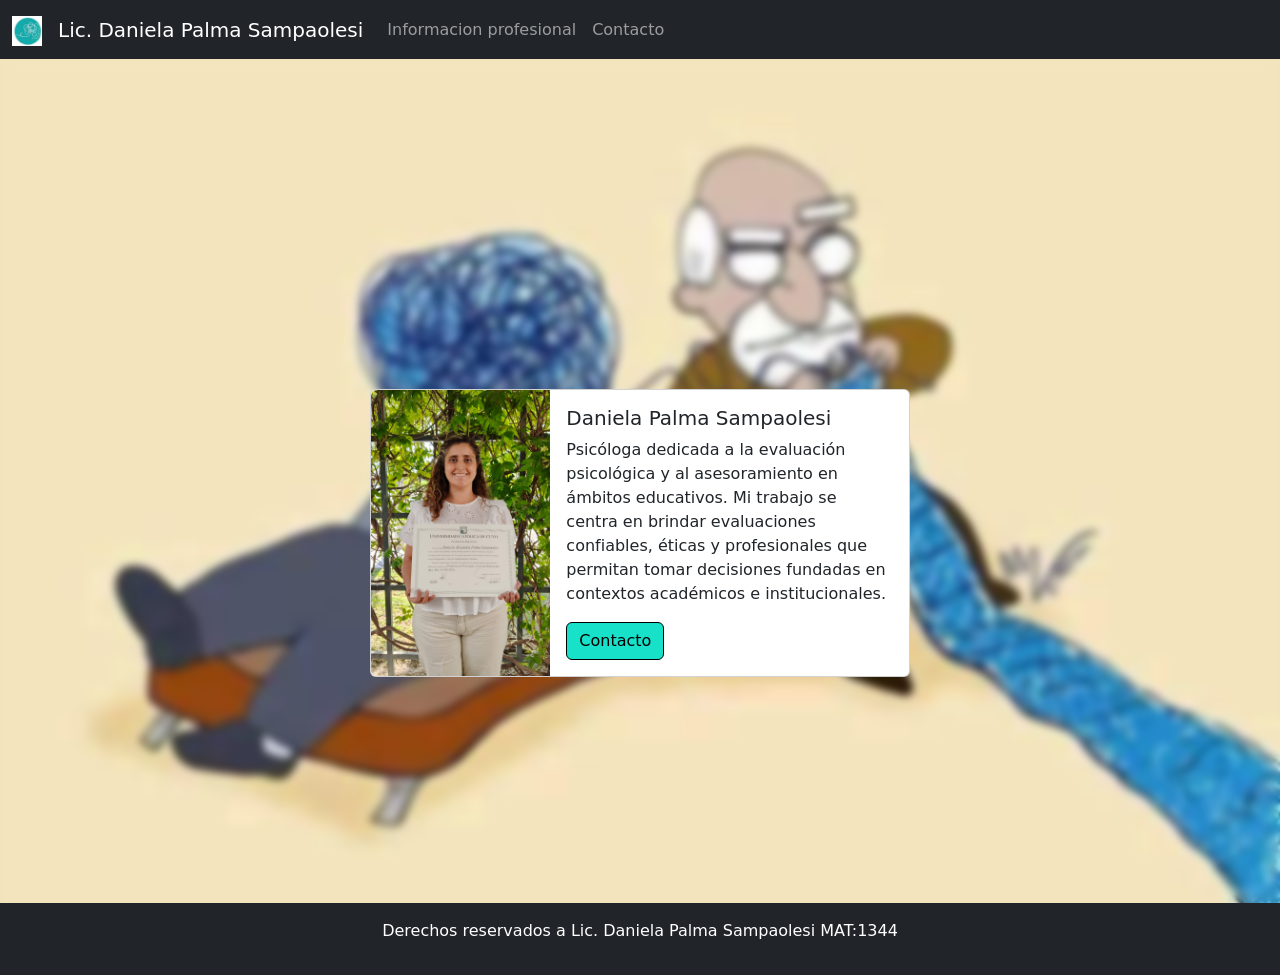
==== index.html @ fa52f3df "v1" ====
<!DOCTYPE html>
<html lang="es">

<head>
    <meta charset="UTF-8">
    <meta name="viewport" content="width=device-width, initial-scale=1.0">
    <link href="https://cdn.jsdelivr.net/npm/bootstrap@5.0.2/dist/css/bootstrap.min.css" rel="stylesheet"
        integrity="sha384-EVSTQN3/azprG1Anm3QDgpJLIm9Nao0Yz1ztcQTwFspd3yD65VohhpuuCOmLASjC" crossorigin="anonymous">
    <link rel="stylesheet" href="https://cdnjs.cloudflare.com/ajax/libs/font-awesome/6.5.2/css/all.min.css"
        integrity="sha512-SnH5WK+bZxgPHs44uWIX+LLJAJ9/2PkPKZ5QiAj6Ta86w+fsb2TkcmfRyVX3pBnMFcV7oQPJkl9QevSCWr3W6A=="
        crossorigin="anonymous" referrerpolicy="no-referrer" />
    <link rel="stylesheet" href="./styles/styles.css">
    <title>Daniela Palma</title>
</head>

<body>
    <header>

        <nav class="navbar navbar-expand-sm bg-dark navbar-dark">
            <div class="container-fluid">
                <a class="navbar-brand" href="./index.html">
                    <img src="./assets/logoDP.png" alt="LogoDP" width="30" height="30"
                        class="d-inline-block align-text-top">
                </a>
                <a class="navbar-brand" href="./index.html">Lic. Daniela Palma Sampaolesi</a>
                <button class="navbar-toggler" type="button" data-bs-toggle="collapse"
                    data-bs-target="#collapsibleNavbar">
                    <span class="navbar-toggler-icon"></span>
                </button>
                <div class="collapse navbar-collapse" id="collapsibleNavbar">
                    <ul class="navbar-nav">
                        <li class="nav-item">
                            <a class="nav-link" href="./pages/infoPersonal.html">Informacion profesional</a>
                        </li>
                        <li class="nav-item">
                            <a class="nav-link" href="./pages/contacto.html">Contacto</a>
                        </li>
                    </ul>
                </div>
            </div>
        </nav>
    </header>

    <div class="main-container">
        <div class="card mb-3" style="max-width: 540px;">
            <div class="row g-0">
                <div class="col-md-4">
                    <img src="./assets/daniela.jpg" class="img-fluid rounded-start img-cover" alt="fotoDaniela">
                </div>
                <div class="col-md-8">
                    <div class="card-body">
                        <h5 class="card-title">Daniela Palma Sampaolesi</h5>
                        <p class="card-text">Psicóloga dedicada a la evaluación psicológica y al
                            asesoramiento en ámbitos educativos.
                            Mi trabajo se centra en brindar evaluaciones confiables, éticas y profesionales que permitan
                            tomar decisiones fundadas en contextos académicos e institucionales.</p>
                        <p class="card-text"><a class="btn btn-primary" href="./pages/contacto.html">Contacto</a></p>
                    </div>
                </div>
            </div>
        </div>
    </div>
    <footer class="bg-dark text-center text-white py-3">
        <p>Derechos reservados a Lic. Daniela Palma Sampaolesi MAT:1344</p>
    </footer>
    <script src="https://cdn.jsdelivr.net/npm/@popperjs/core@2.9.2/dist/umd/popper.min.js"
        integrity="sha384-IQsoLXl5PILFhosVNubq5LC7Qb9DXgDA9i+tQ8Zj3iwWAwPtgFTxbJ8NT4GN1R8p"
        crossorigin="anonymous"></script>
    <script src="https://cdn.jsdelivr.net/npm/bootstrap@5.0.2/dist/js/bootstrap.min.js"
        integrity="sha384-cVKIPhGWiC2Al4u+LWgxfKTRIcfu0JTxR+EQDz/bgldoEyl4H0zUF0QKbrJ0EcQF"
        crossorigin="anonymous"></script>
</body>

</html>
---- styles/styles.css ----
.main-container {
    position: relative;
    overflow: hidden;
    min-height: calc(100vh - 56px);
    display: flex;
    justify-content: center;
    align-items: flex-start;
    padding-top: 330px;
    background-image: url(../assets/fondo5.jpg);
    background-size: cover;         
    background-position: center;   
    background-repeat: no-repeat;   
}
.main-container::before {
    content: "";
    position: absolute;
    top: 0; left: 0; right: 0; bottom: 0;
    background-image: inherit;
    background-size: cover;
    background-position: center;
    background-repeat: no-repeat;
    filter: blur(4px); 
    z-index: 0;
}
.main-container > * {
    position: relative;
    z-index: 1;
}

.btn-primary {
    background-color: #17e2c9;
    border-color: #000000;
    color: #000000;
}

.btn-primary:hover {
    background-color: #bdbdbd;
    color: #000000;
    border-color: #000000;
}

.img-cover {
    width: 100%;
    height: 100%;
    object-fit: cover;
    object-position: center;
    border-top-left-radius: 0.25rem;
    border-bottom-left-radius: 0.25rem;
}
.accordion {
    margin-left: 50px;           
    margin-right: 50px;
}

@media (max-width: 991px) {
    .container {
        padding: 30px;
        grid-template-columns: repeat(1, 1fr);
    }

    .box:nth-child(1) {
        grid-column-start: span 1;
    }

    .box:nth-child(4) {
        grid-column-start: span 1;
    }
}
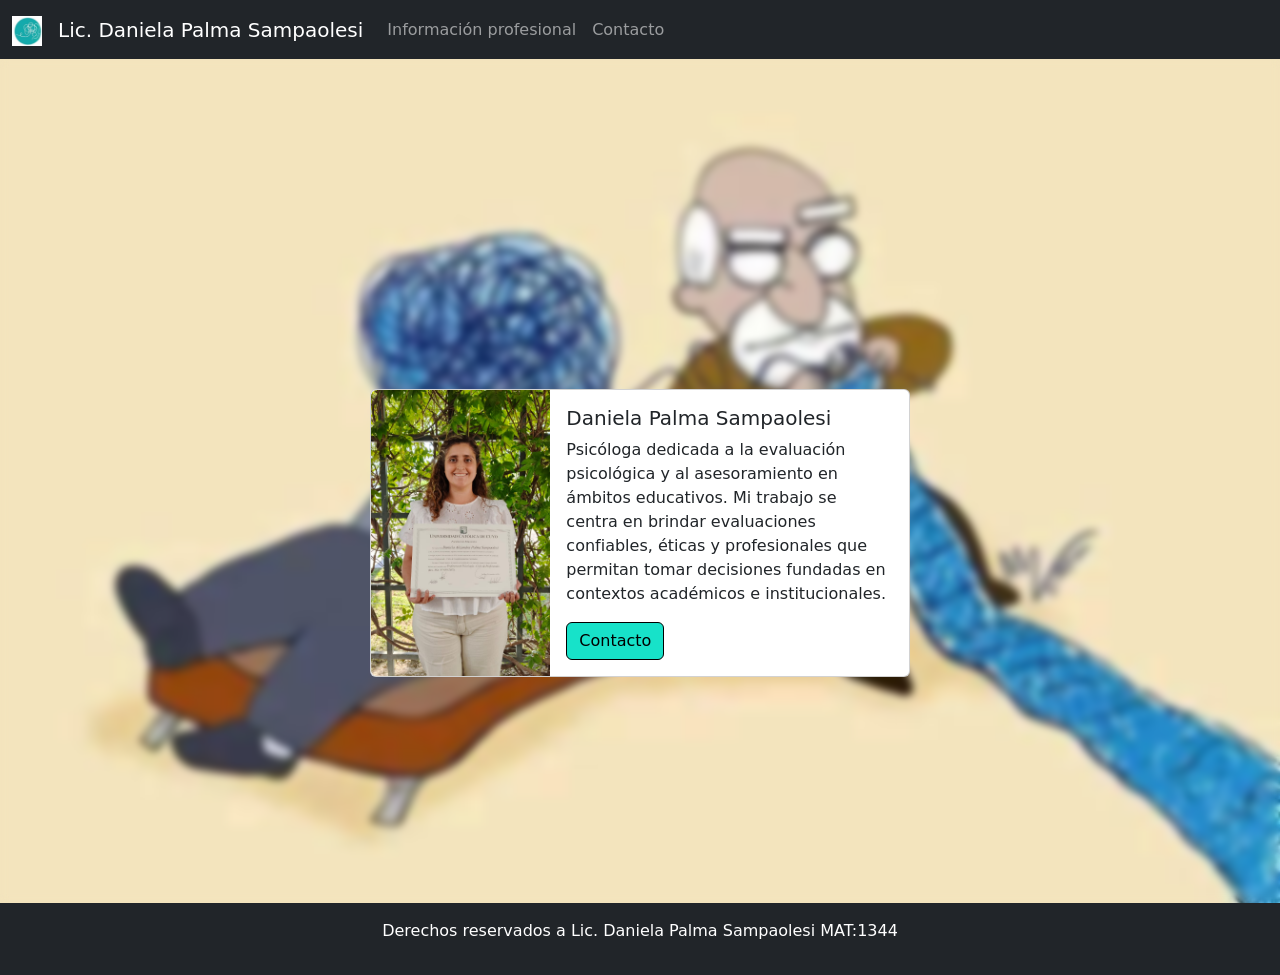
==== commit 9359d5c5: "v2++" ====
--- a/index.html
+++ b/index.html
@@ -9,6 +9,7 @@
     <link rel="stylesheet" href="https://cdnjs.cloudflare.com/ajax/libs/font-awesome/6.5.2/css/all.min.css"
         integrity="sha512-SnH5WK+bZxgPHs44uWIX+LLJAJ9/2PkPKZ5QiAj6Ta86w+fsb2TkcmfRyVX3pBnMFcV7oQPJkl9QevSCWr3W6A=="
         crossorigin="anonymous" referrerpolicy="no-referrer" />
+    <link rel="shortcut icon" href="./assets/logoDP.png" type="image/x-icon">
     <link rel="stylesheet" href="./styles/styles.css">
     <title>Daniela Palma</title>
 </head>
@@ -30,7 +31,7 @@
                 <div class="collapse navbar-collapse" id="collapsibleNavbar">
                     <ul class="navbar-nav">
                         <li class="nav-item">
-                            <a class="nav-link" href="./pages/infoPersonal.html">Informacion profesional</a>
+                            <a class="nav-link" href="./pages/infoPersonal.html">Información profesional</a>
                         </li>
                         <li class="nav-item">
                             <a class="nav-link" href="./pages/contacto.html">Contacto</a>
